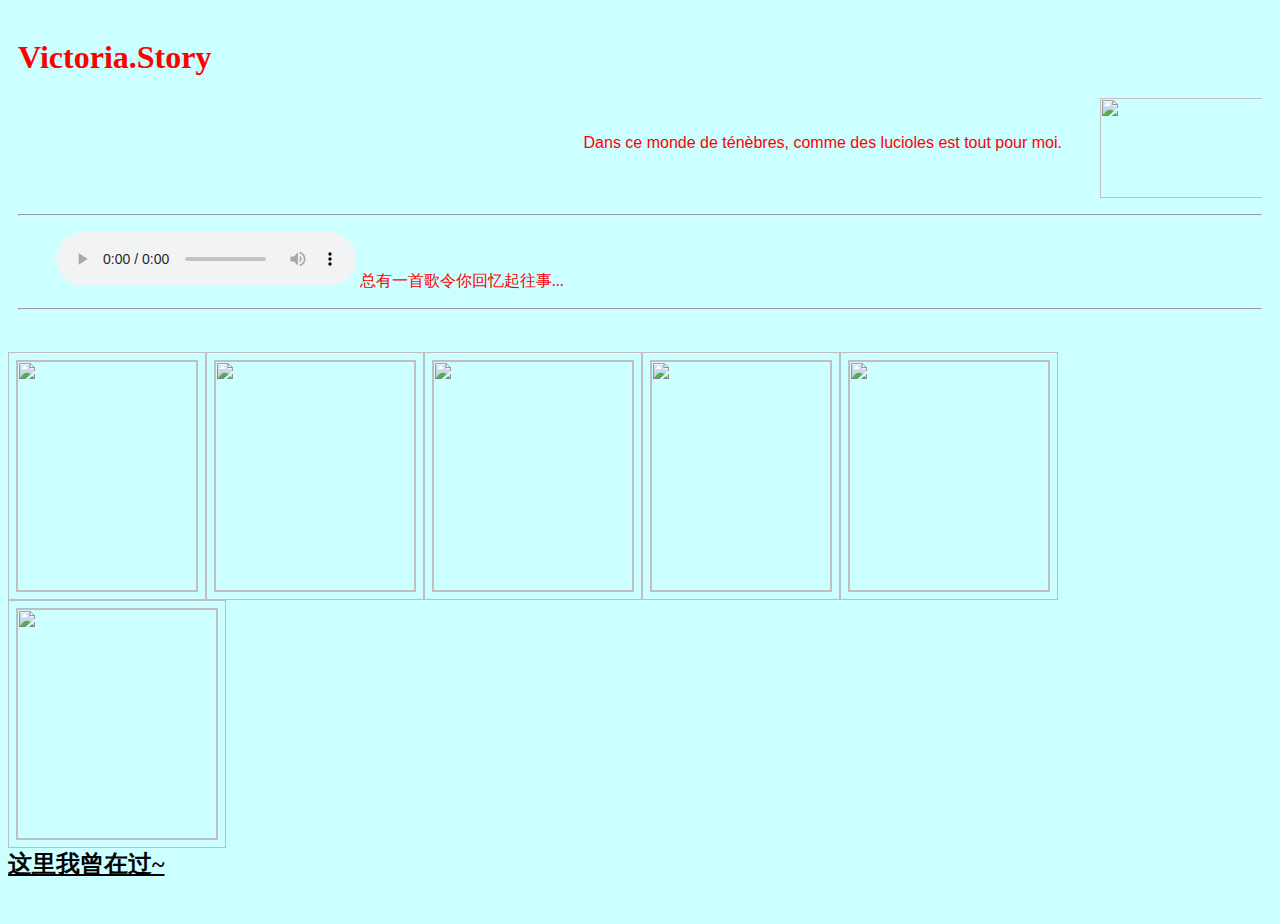
==== index.html @ 8262e595 "Update index.html" ====
<!DOCTYPE html>
<!-- saved from url=(0047)file:///C:/Users/Administrator/Desktop/abc.html -->
<html lang="en"><head><meta http-equiv="Content-Type" content="text/html; charset=UTF-8">
        
        <style>
        p{text-indent:1cm;}
        	.first{
        		background-color:#ccffff;
        		color:red;
        		padding:10px;
                
        	}
        	.second{
        		background-color:#eeeeee;
        		float:left;
        		padding-bottom: 200px;
        		padding-right:20px;
        	}
        	.section{
        		height:300px;
        	}
        	.end{
        		background="/i/eg_background.jpg";
        		text-align:center;
        		float:bottom;
        	}
            ul{
                list-style-type:none;
                margin:0;
                padding:0;
                overflow:hidden;
            }
            a:link,a:visited{
                display:block;
               
                font-weight:bold;
                color:#FFFFFF;
               
                text-align:center;
                padding:4px;
                text-decoration:none;
                text-transform:uppercase;
            }
                    div.img
          {
          margin:0px;
          border:1px solid #bebebe;
          height:auto;
          width:auto;
          float:left;
          text-align:center;
          }
        div.img img
          {
          display:inline;
          margin:3px;
          border:1px solid #bebebe;
          }
        div.img a:hover img
          {
          border:1px solid #333333;
          }
        div.desc
          {
          text-align:center;
          font-weight:normal;
          width:130px;
          font-size:12px;
          margin:10px 5px 10px 5px;
          }
          h2{
            clear:both;
          }
          h2 img{
        display:none;
      }
      h2:hover img{
        display:block;
        width:250px;
        height:300px;
      }
        </style>
    </head>
    <body bgcolor="#CCFFFF">
    <div class="first">
    <h1>Victoria.Story</h1>
    <p style="font-family: arial;text-align:right;">
 Dans ce monde de ténèbres, comme des lucioles est tout pour moi.<img src="http://pic.qqtn.com/up/2015-12/2015123017032939503.gif" alt="" height="100" width="200" align="middle">  
    </p>
    <hr/>
    <p>
    <audio controls="controls" style="text-align:right ;">
     <source src="http://m10.music.126.net/20170824204639/853721cb673cdef48b86f97bf889cc6e/ymusic/127c/db76/21f5/c7506d95bf061f6c650e594d4d5f0dd6.mp3" type="audio/mp3"  >
     </audio> 总有一首歌令你回忆起往事...
     <hr/>   
     </p>
    </h1>
</div>
<P>
   <div class="img">
       <a target="_blank" href="http://imgsrc.baidu.com/forum/w%3D580/sign=fd42f51cfeedab6474724dc8c737af81/2b25d6ca7bcb0a46ab5200ee6e63f6246960afcf.jpg" >
    <img src="http://imgsrc.baidu.com/forum/w%3D580/sign=fd42f51cfeedab6474724dc8c737af81/2b25d6ca7bcb0a46ab5200ee6e63f6246960afcf.jpg"  width="180" height="230"></a> 
     </div>
     <div class="img">
       <a target="_blank" href="http://img1.imgtn.bdimg.com/it/u=3956779235,4223120148&fm=214&gp=0.jpg" >
    <img src="http://img1.imgtn.bdimg.com/it/u=3956779235,4223120148&fm=214&gp=0.jpg"  width="200" height="230"></a> 
     </div>
     <div class="img">
       <a target="_blank" href="http://imgsrc.baidu.com/forum/w%3D580/sign=11b6450aae64034f0fcdc20e9fc27980/f01c7acb0a46f21fe444d584f3246b600e33aecf.jpg" >
    <img src="http://imgsrc.baidu.com/forum/w%3D580/sign=11b6450aae64034f0fcdc20e9fc27980/f01c7acb0a46f21fe444d584f3246b600e33aecf.jpg"  width="200" height="230"></a> 
     </div>
    <div class="img">
       <a target="_blank" href="http://imgsrc.baidu.com/forum/w%3D580/sign=1906b5b2b619ebc4c0787691b227cf79/4cb60d338744ebf87a7beee8dcf9d72a6159a731.jpg" >
    <img src="http://imgsrc.baidu.com/forum/w%3D580/sign=1906b5b2b619ebc4c0787691b227cf79/4cb60d338744ebf87a7beee8dcf9d72a6159a731.jpg"  width="180" height="230"></a> 
     </div>
     <div class="img">
       <a target="_blank" href="http://imgsrc.baidu.com/forum/w%3D580/sign=5e02c617f236afc30e0c3f6d8318eb85/d5c9bf096b63f624362db2d48244ebf8184ca3cf.jpg" >
    <img src="http://imgsrc.baidu.com/forum/w%3D580/sign=5e02c617f236afc30e0c3f6d8318eb85/d5c9bf096b63f624362db2d48244ebf8184ca3cf.jpg"  width="200" height="230"></a> 
     </div>
     <div class="img">
       <a target="_blank" href="http://imgsrc.baidu.com/forum/w%3D580/sign=f729bda87df0f736d8fe4c093a54b382/2d90f31fbe096b63aa69d58709338744e9f8accf.jpg" width="200" height="230" >
    <img src="http://imgsrc.baidu.com/forum/w%3D580/sign=f729bda87df0f736d8fe4c093a54b382/2d90f31fbe096b63aa69d58709338744e9f8accf.jpg" width="200" height="230" ></a> 
</div>  
</P>
   <h2  style="text-decoration: underline;">
   这里我曾在过~
   <a href="game.html">
   
   </h2>
   </body></html>
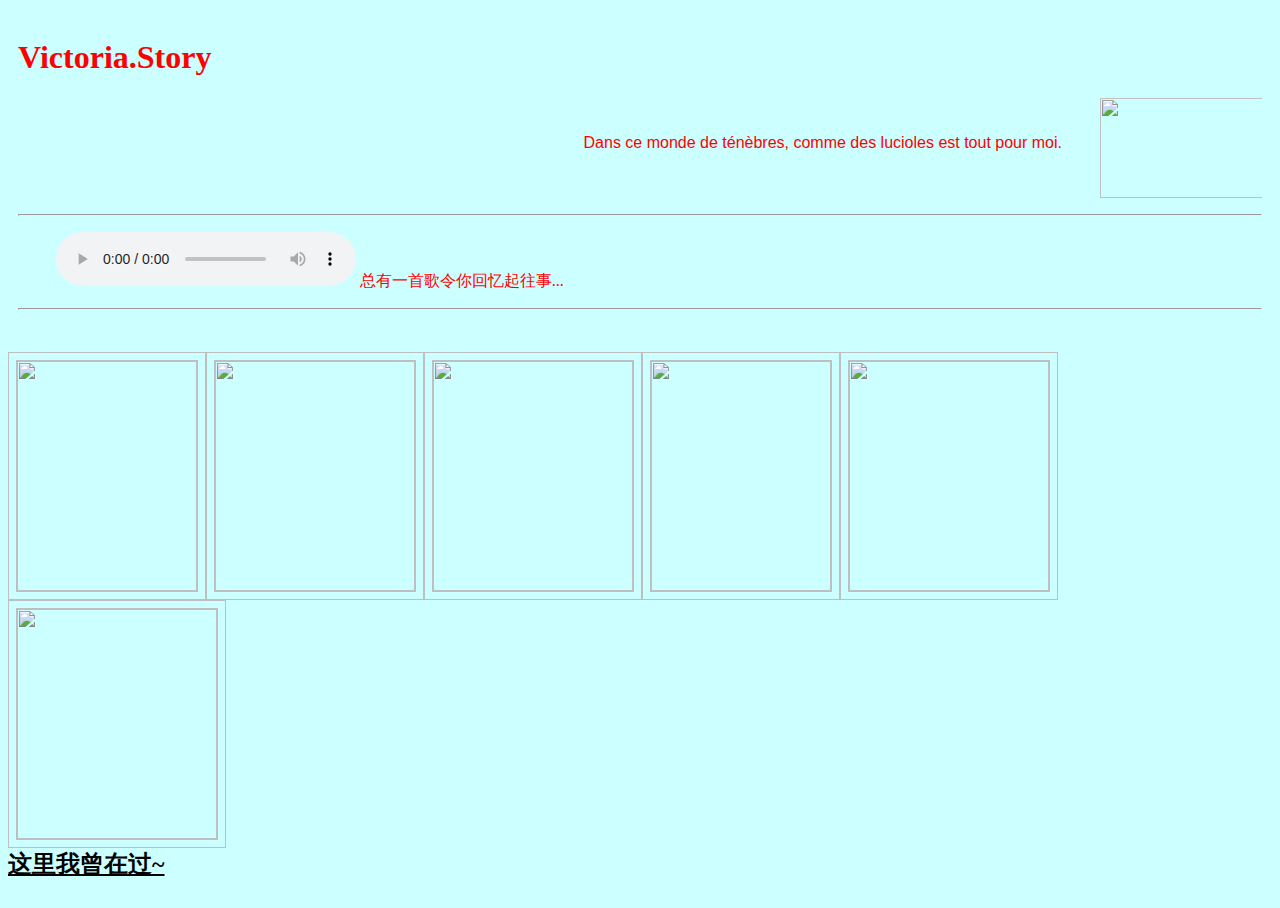
==== commit 8b60ae16: "Add files via upload" ====
--- a/index.html
+++ b/index.html
@@ -124,7 +124,7 @@
 </P>
    <h2  style="text-decoration: underline;">
    这里我曾在过~
-   <a href="game.html">
+   <a href="game.html"><img src="https://timgsa.baidu.com/timg?image&quality=80&size=b9999_10000&sec=1503590295036&di=f4048f43720a8f7d15ee67ad1d66dafd&imgtype=0&src=http%3A%2F%2Fcdn.duitang.com%2Fuploads%2Fitem%2F201602%2F16%2F20160216101159_LmCSs.jpeg" ></a>
    
    </h2>
-   </body></html>
+   </body></html>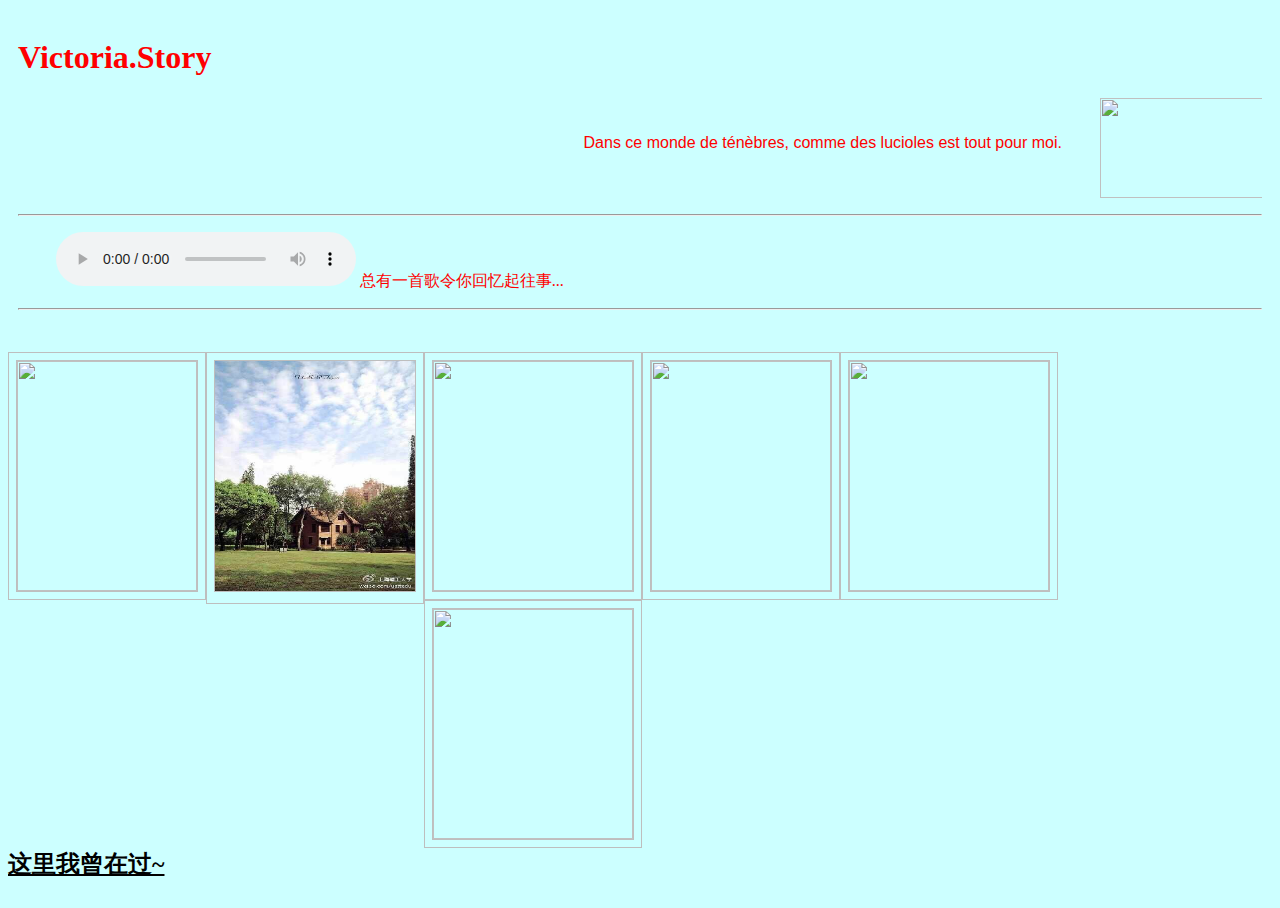
==== commit 633c4e59: "Update index.html" ====
--- a/index.html
+++ b/index.html
@@ -90,7 +90,7 @@
     <hr/>
     <p>
     <audio controls="controls" style="text-align:right ;">
-     <source src="http://m10.music.126.net/20170824204639/853721cb673cdef48b86f97bf889cc6e/ymusic/127c/db76/21f5/c7506d95bf061f6c650e594d4d5f0dd6.mp3" type="audio/mp3"  >
+     <source src="Lainey Lou - Oceanside.mp3"  >
      </audio> 总有一首歌令你回忆起往事...
      <hr/>   
      </p>
@@ -102,8 +102,8 @@
     <img src="http://imgsrc.baidu.com/forum/w%3D580/sign=fd42f51cfeedab6474724dc8c737af81/2b25d6ca7bcb0a46ab5200ee6e63f6246960afcf.jpg"  width="180" height="230"></a> 
      </div>
      <div class="img">
-       <a target="_blank" href="http://img1.imgtn.bdimg.com/it/u=3956779235,4223120148&fm=214&gp=0.jpg" >
-    <img src="http://img1.imgtn.bdimg.com/it/u=3956779235,4223120148&fm=214&gp=0.jpg"  width="200" height="230"></a> 
+       <a target="_blank" href="y.jpg" >
+    <img src="y.jpg"  width="200" height="230"></a> 
      </div>
      <div class="img">
        <a target="_blank" href="http://imgsrc.baidu.com/forum/w%3D580/sign=11b6450aae64034f0fcdc20e9fc27980/f01c7acb0a46f21fe444d584f3246b600e33aecf.jpg" >
@@ -127,4 +127,4 @@
    <a href="game.html"><img src="https://timgsa.baidu.com/timg?image&quality=80&size=b9999_10000&sec=1503590295036&di=f4048f43720a8f7d15ee67ad1d66dafd&imgtype=0&src=http%3A%2F%2Fcdn.duitang.com%2Fuploads%2Fitem%2F201602%2F16%2F20160216101159_LmCSs.jpeg" ></a>
    
    </h2>
-   </body></html>+   </body></html>
